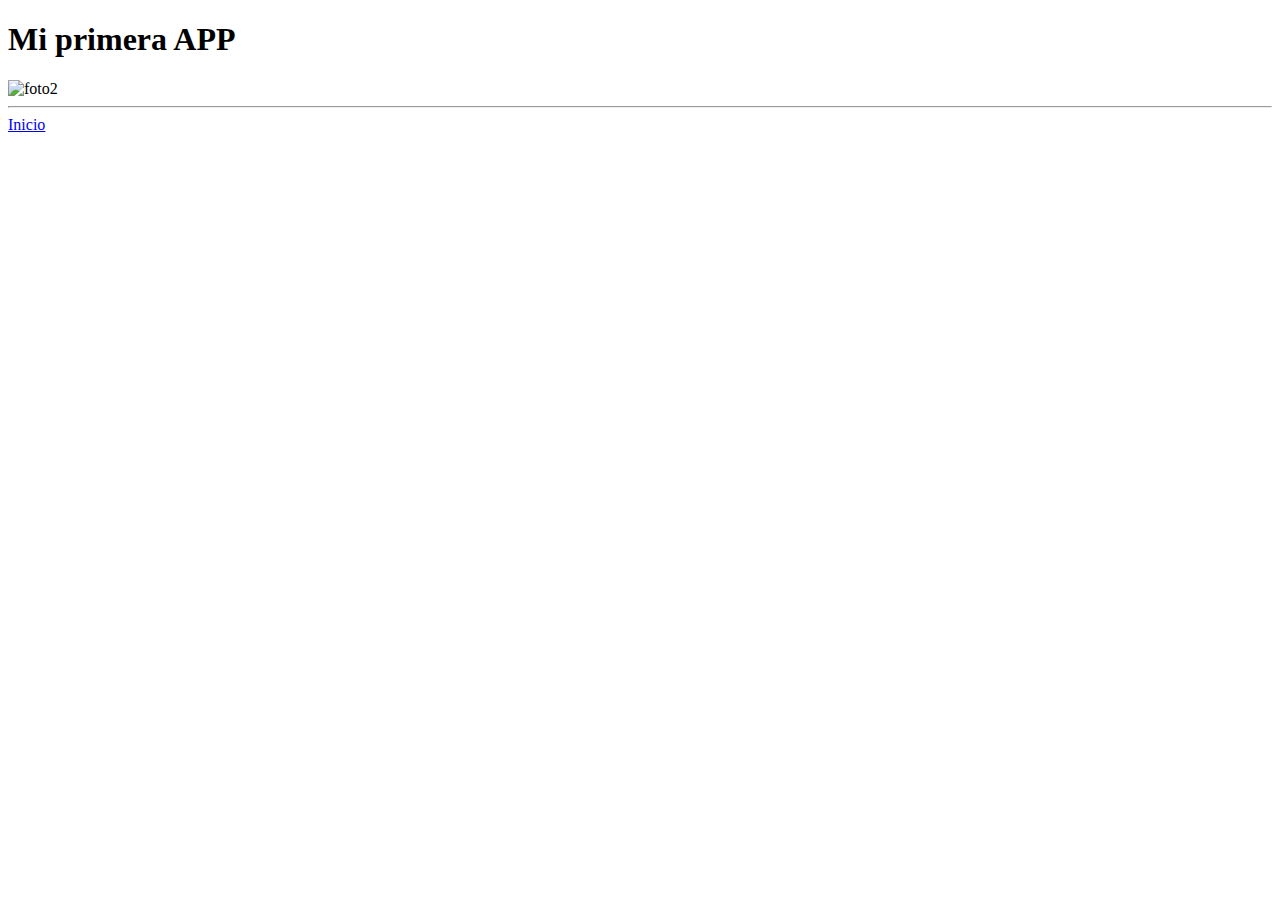
==== www/web1.html @ 2e3966ef "Add files via upload" ====
<!DOCTYPE html>
<html lang="es">
<head>
<meta name="viewport" content="width=device-width, initial-scale=1.0>
	
	<meta charset="UTF-8">
	<title>Mi primera APP</title>
</head>
<body class="fondo2">
	<h1>Mi primera APP</h1>
	<img src="css/image/f2.jpg" alt="foto2">
	<hr>
	<a href="index.html">Inicio</a>
</body>
</html>
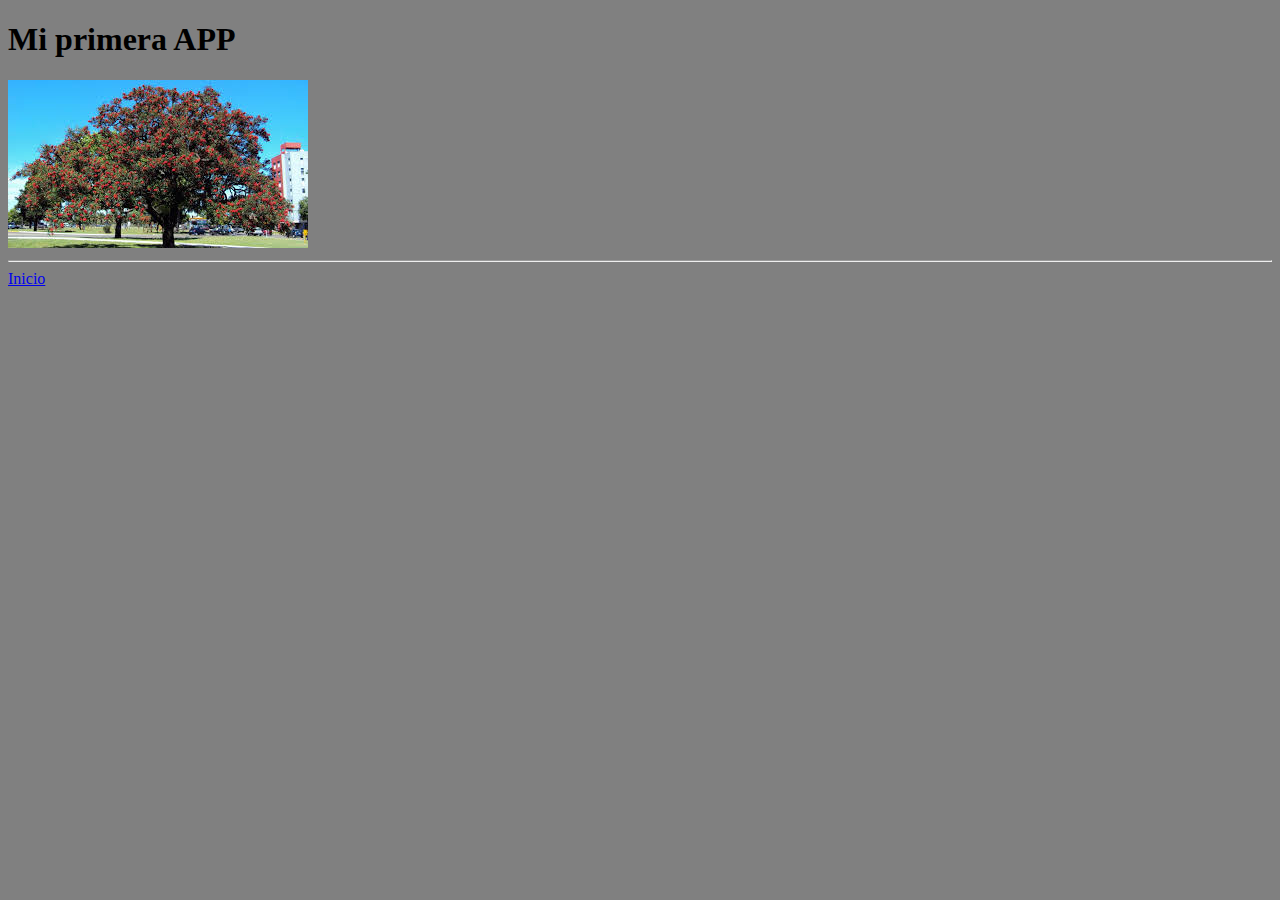
==== commit 5e5588c0: "Add files via upload" ====
--- a/www/web1.html
+++ b/www/web1.html
@@ -1,6 +1,7 @@
 <!DOCTYPE html>
 <html lang="es">
 <head>
+<link rel="stylesheet" href="css/stilos.css">
 <meta name="viewport" content="width=device-width, initial-scale=1.0>
 	
 	<meta charset="UTF-8">
@@ -8,7 +9,7 @@
 </head>
 <body class="fondo2">
 	<h1>Mi primera APP</h1>
-	<img src="css/image/f2.jpg" alt="foto2">
+	<img src="css/image/f2.jpg" alt="">
 	<hr>
 	<a href="index.html">Inicio</a>
 </body>
--- a/www/css/stilos.css
+++ b/www/css/stilos.css
@@ -0,0 +1,10 @@
+.fondo1{
+	background:purple;
+
+}
+.fondo2{
+	background:grey;
+}
+.fondo3{
+	background:salmon;
+}